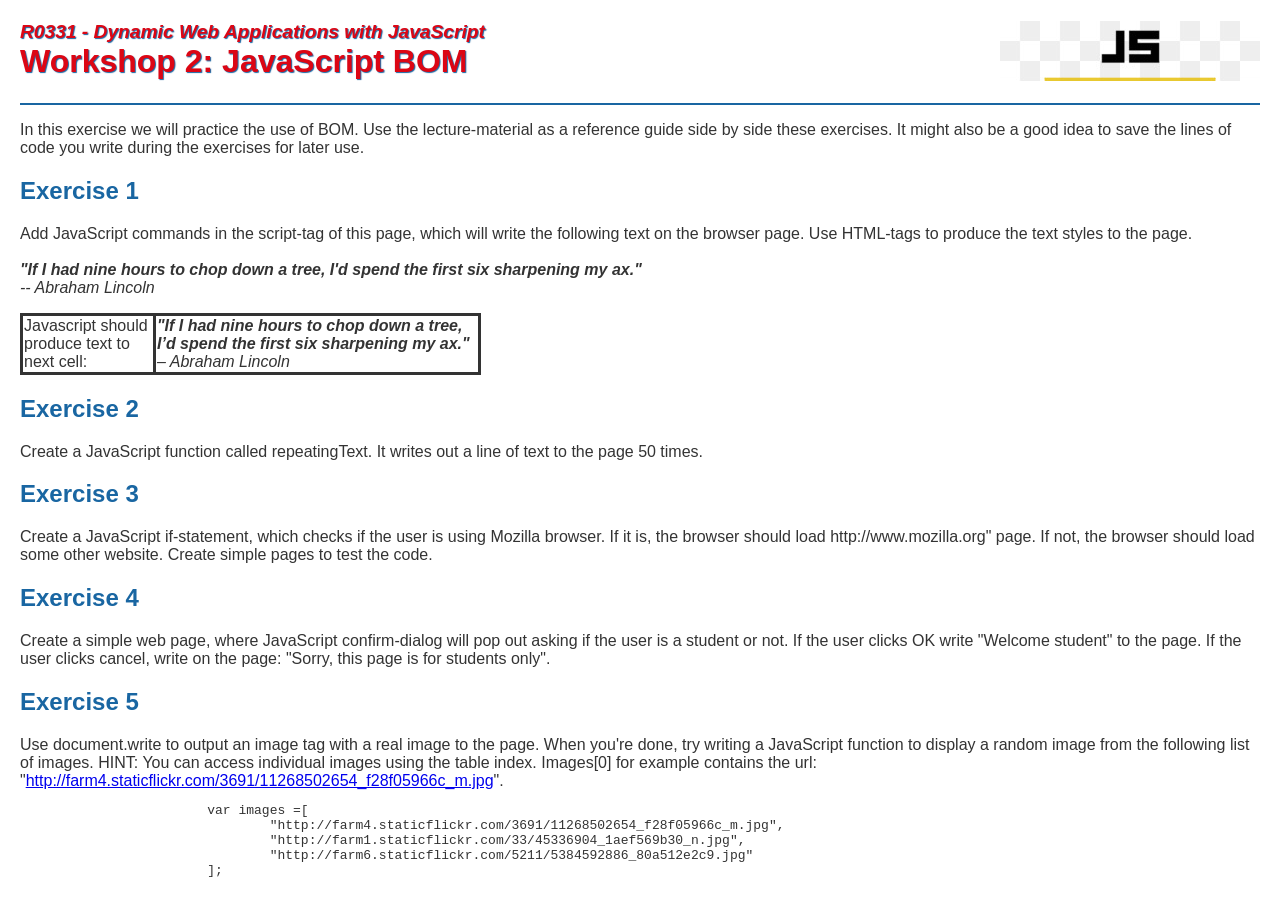
==== ws2-9/workshop2.html @ 3734368b "Exercise 1 done." ====
<!DOCTYPE HTML>
<html lang="en">
	<head>
		<meta charset="UTF-8">
		<title>Workshop 2</title>
		<link rel="stylesheet" href="css/styles.css">
	</head>
	<body>
		<h1>Workshop 2: JavaScript BOM</h1>
		<hr />
		<p>In this exercise we will practice the use of BOM. Use the lecture-material as a reference guide side by side these exercises. It might also 
		be a good idea to save the lines of code you write during the exercises for later use.</p>
		
		<h2>Exercise 1</h2>
		<p>Add JavaScript commands in the script-tag of this page, which will write the following text on the browser page. Use HTML-tags to produce the text styles to the 
		page. <br />
		  <br />
		  <em><strong>"If I had nine hours to chop down a tree, I'd spend the first six sharpening my ax."</strong> <br />
		  -- Abraham Lincoln</em></p>

		  <table class="ws2firsttable">
			<tr>
				<td id="ws2firsttablecell">Javascript should produce text to next cell:</td>
				<td id="ws2secondtablecell">Skriptiteksti tähän.</td>
			</tr>
		  </table>
		
		<h2>Exercise 2</h2>
		<p>Create a JavaScript function called repeatingText. It writes out a line of text to the page 50 times.</p>
		
		<h2>Exercise 3</h2>
		<p>Create a JavaScript if-statement, which checks if the user is using Mozilla browser. If it is, the browser should load http://www.mozilla.org" page. If not, the browser 
		should load some other website. Create simple pages to test the code.</p>
		
		<h2>Exercise 4</h2>
		<p>Create a simple web page, where JavaScript confirm-dialog will pop out asking if the user is a student or not. If the user clicks OK write "Welcome student" to the 
		page. If the user clicks cancel, write on the page: "Sorry, this page is for students only".</p>
		
		<h2>Exercise 5</h2>
		Use document.write to output an image tag with a real image to the page. When you're done, try writing a JavaScript function to display a random image from the following list of images. HINT: You can access individual images using the table index.  Images[0] for example contains the url: "<a href="http://farm4.staticflickr.com/3691/11268502654_f28f05966c_m.jpg">http://farm4.staticflickr.com/3691/11268502654_f28f05966c_m.jpg</a>".

		<pre>
			var images =[
				"http://farm4.staticflickr.com/3691/11268502654_f28f05966c_m.jpg", 
				"http://farm1.staticflickr.com/33/45336904_1aef569b30_n.jpg", 
				"http://farm6.staticflickr.com/5211/5384592886_80a512e2c9.jpg"
			];
		</pre>
		<script>
            document.getElementById('ws2secondtablecell').innerHTML = "<i><strong>\"If I had nine hours to chop down a tree, I’d spend the first six sharpening my ax.\"</strong><br>– Abraham Lincoln</i>";
		</script>
	</body>
</html>
---- ws2-9/css/styles.css ----
body {
    font-family: "Trebuchet MS", Helvetica, sans-serif;
    color: #333333;
    margin: 20px;
}
h1:before {
    content: 'R0331 - Dynamic Web Applications with JavaScript';
    display: block;
    font-size: 60%;
    font-style: italic;
}
h1 {
    height: 60px;
    background: url('../img/js-logo.png') no-repeat right top;
    color: #dc0614;
    text-shadow: 1px 1px 1px #1966a2;
}
h2 {
    color: #1966a2;
}
hr {
    border: 1px solid #1966a2;
}
.red-box {
    background: red;
    width: 50px;
    height: 50px;
}
.no-border {
    border: 0;
    height: auto;
    padding: 0;
    margin: 0;
}
.red, .error, .error textarea, .error input {
    border-color: red;
    color: red;
}
div.border {
    border: 1px solid black;
    padding: 5px;
    float: left;
}
.clear {
    clear: both;
}
/*Omat määritykset workshop kakkosta varten*/
.ws2firsttable {
    border-collapse: collapse;
}
#ws2firsttablecell {
    border-style: solid;
    width: 8em;
}
#ws2secondtablecell {
    border-style: solid;
    width: 20em;
    }
/*Omat määritykset päättyy*/
.ws3 div, .ws4.div {
    width: 200px;
    height: 100px;
    border: 1px solid black;
}
.ws3 table, .ws3 tr, .ws3 td{
    margin: 10px;
    padding: 10px;
}
.ws3 table, .ws3 tr, .ws3 td, .ws3 th, .ws5 table, ws5.tr, ws5.td{
    border: 1px solid gray;
    width: 50%;
    border-collapse: collapse;
    padding: 5px;
}
table.display {
    width: 100%;
}
.ws4 img {
    position: relative;
    left:0px;
}
.ws5 div {
    width: 200px;
    margin: 20px;
    padding: 20px;
    border: 1px solid black;
}
.ws5 span {
    display: none;
}
.ws5 .error span {
    display: block;
}
.ws6 div {
    margin-bottom: 10px;
}
.ws6 table, .ws6 tr, .ws6 td, .ws7 table, .ws7 tr, .ws7 td {
    border: 1px solid gray;
    width: 50%;
}
.ws7 div {
    min-width: 200px;
    width: auto;
    min-height: 200px;
    height: auto;
    border: 1px solid black;
}
.ws8 table {
    border-collapse: collapse;
    width: 700px;
    border: 1px solid black;
}
.ws8 th, .ws8 td {
    padding: 4px;
    font-family: Verdana;
    font-size: 12px;
}
.ws8 tr:nth-child(even) {
    background-color: #f2f2f2
}
.ws8 th, .ws8 td {
    border: 1px solid #ddd;
}
.ws8 td {
    height: 40px;
    text-align: center;
    vertical-align: middle;
}
.ws8 img {
    width: 100px;
}
#jsondata, #rawdata, #weatherdata {
    border: 1px solid black;
    padding: 10px;
}
.ws9 div {
    width: 200px;
    height: 100px;
    border: 1px solid black;
}
#ajax {
    width: 80%;
    height: 500px;
    border: 1px solid black;
    overflow: auto;
    padding: 20px;
}
.ws-9 #main-content {
    width: 100%;
    height: auto;
    border: 0;
}
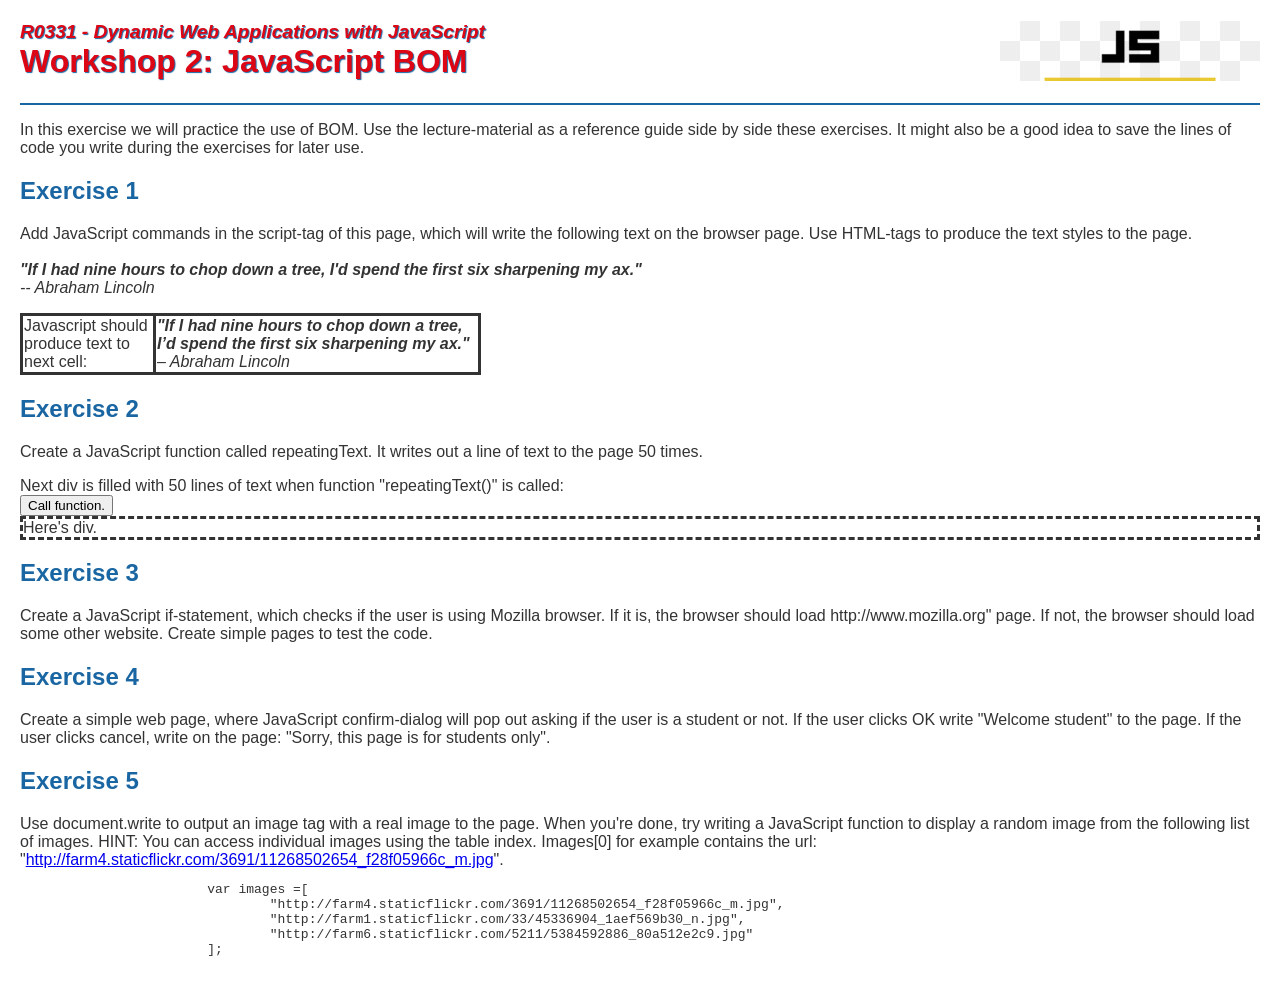
==== commit 856ea21a: "Exercise 2 done." ====
--- a/ws2-9/workshop2.html
+++ b/ws2-9/workshop2.html
@@ -27,6 +27,11 @@
 		
 		<h2>Exercise 2</h2>
 		<p>Create a JavaScript function called repeatingText. It writes out a line of text to the page 50 times.</p>
+		Next div is filled with 50 lines of text when function "repeatingText()" is called:<br>
+		<button onclick = "repeatingText()" > Call function.</button>
+		<div id="ws2exc2div">
+			Here's div.
+		</div>
 		
 		<h2>Exercise 3</h2>
 		<p>Create a JavaScript if-statement, which checks if the user is using Mozilla browser. If it is, the browser should load http://www.mozilla.org" page. If not, the browser 
@@ -48,6 +53,17 @@
 		</pre>
 		<script>
             document.getElementById('ws2secondtablecell').innerHTML = "<i><strong>\"If I had nine hours to chop down a tree, I’d spend the first six sharpening my ax.\"</strong><br>– Abraham Lincoln</i>";
+			function repeatingText() {
+				let eka = 1;
+				for (let i=0; i<50; i++) {
+					if (eka == 1) {
+					document.getElementById('ws2exc2div').innerHTML = "Basic line of text, multiplied 50 times by javascript function \"repeatingText\"<br>";
+					eka = 0;
+					} else {
+						document.getElementById('ws2exc2div').innerHTML += "Basic line of text, multiplied 50 times by javascript function \"repeatingText\"<br>";
+					}
+				}
+			}
 		</script>
 	</body>
 </html>
--- a/ws2-9/css/styles.css
+++ b/ws2-9/css/styles.css
@@ -56,6 +56,10 @@
     border-style: solid;
     width: 20em;
     }
+#ws2exc2div {
+    border-style: dashed;
+    height: fit-content;
+}
 /*Omat määritykset päättyy*/
 .ws3 div, .ws4.div {
     width: 200px;
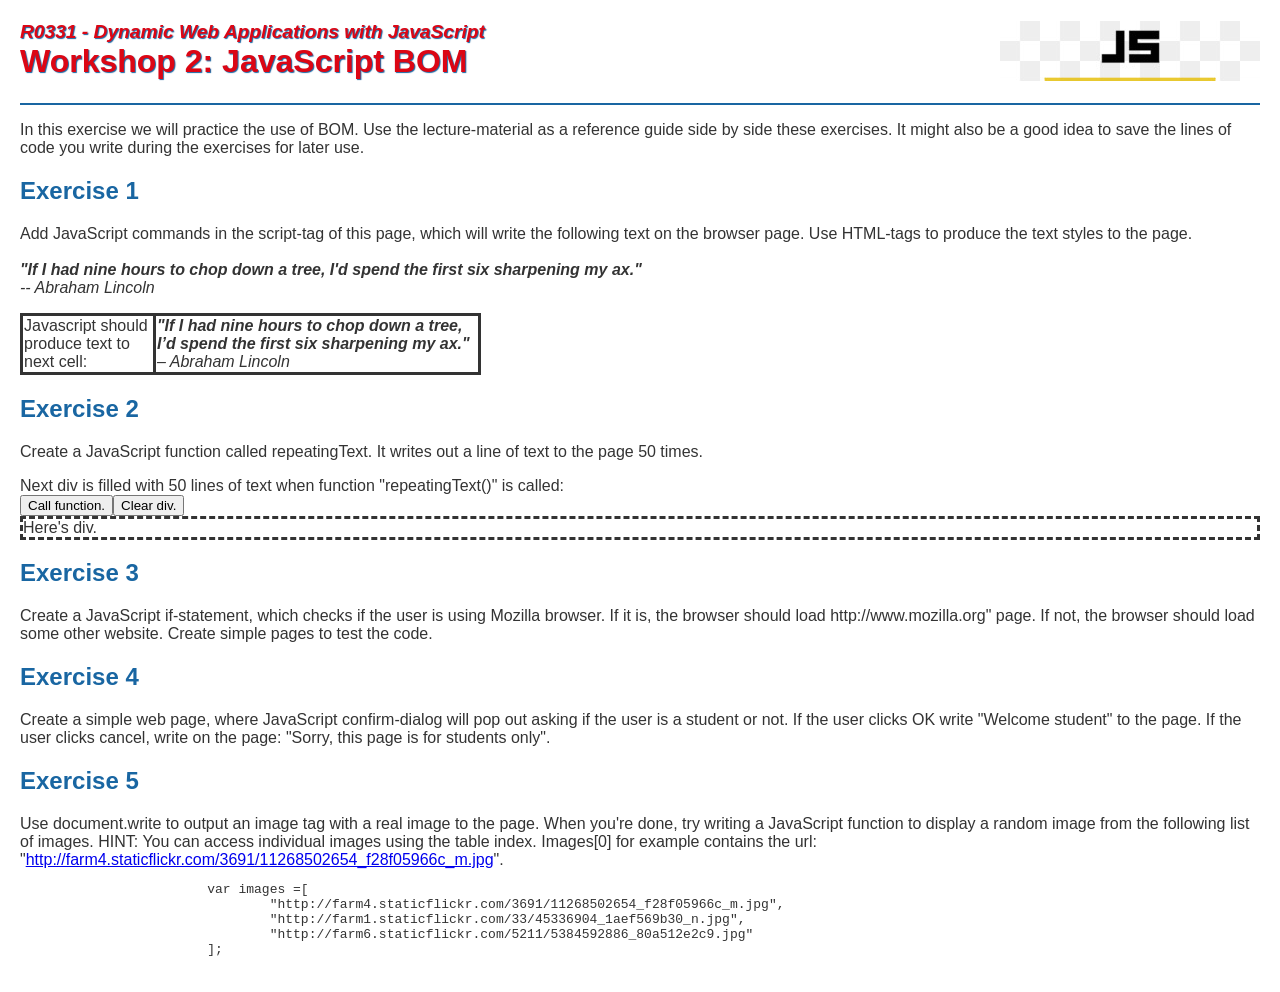
==== commit 19f810e6: "Added excercise 2 "clear div" -button + set minimum height to div." ====
--- a/ws2-9/workshop2.html
+++ b/ws2-9/workshop2.html
@@ -28,7 +28,7 @@
 		<h2>Exercise 2</h2>
 		<p>Create a JavaScript function called repeatingText. It writes out a line of text to the page 50 times.</p>
 		Next div is filled with 50 lines of text when function "repeatingText()" is called:<br>
-		<button onclick = "repeatingText()" > Call function.</button>
+		<button onclick = "repeatingText()" > Call function.</button><button onclick = "ditchRepeatingText()" > Clear div.</button>
 		<div id="ws2exc2div">
 			Here's div.
 		</div>
@@ -64,6 +64,9 @@
 					}
 				}
 			}
+			function ditchRepeatingText() {
+				document.getElementById('ws2exc2div').innerHTML = "";
+			}
 		</script>
 	</body>
 </html>
--- a/ws2-9/css/styles.css
+++ b/ws2-9/css/styles.css
@@ -58,6 +58,7 @@
     }
 #ws2exc2div {
     border-style: dashed;
+    min-height: 1em;
     height: fit-content;
 }
 /*Omat määritykset päättyy*/
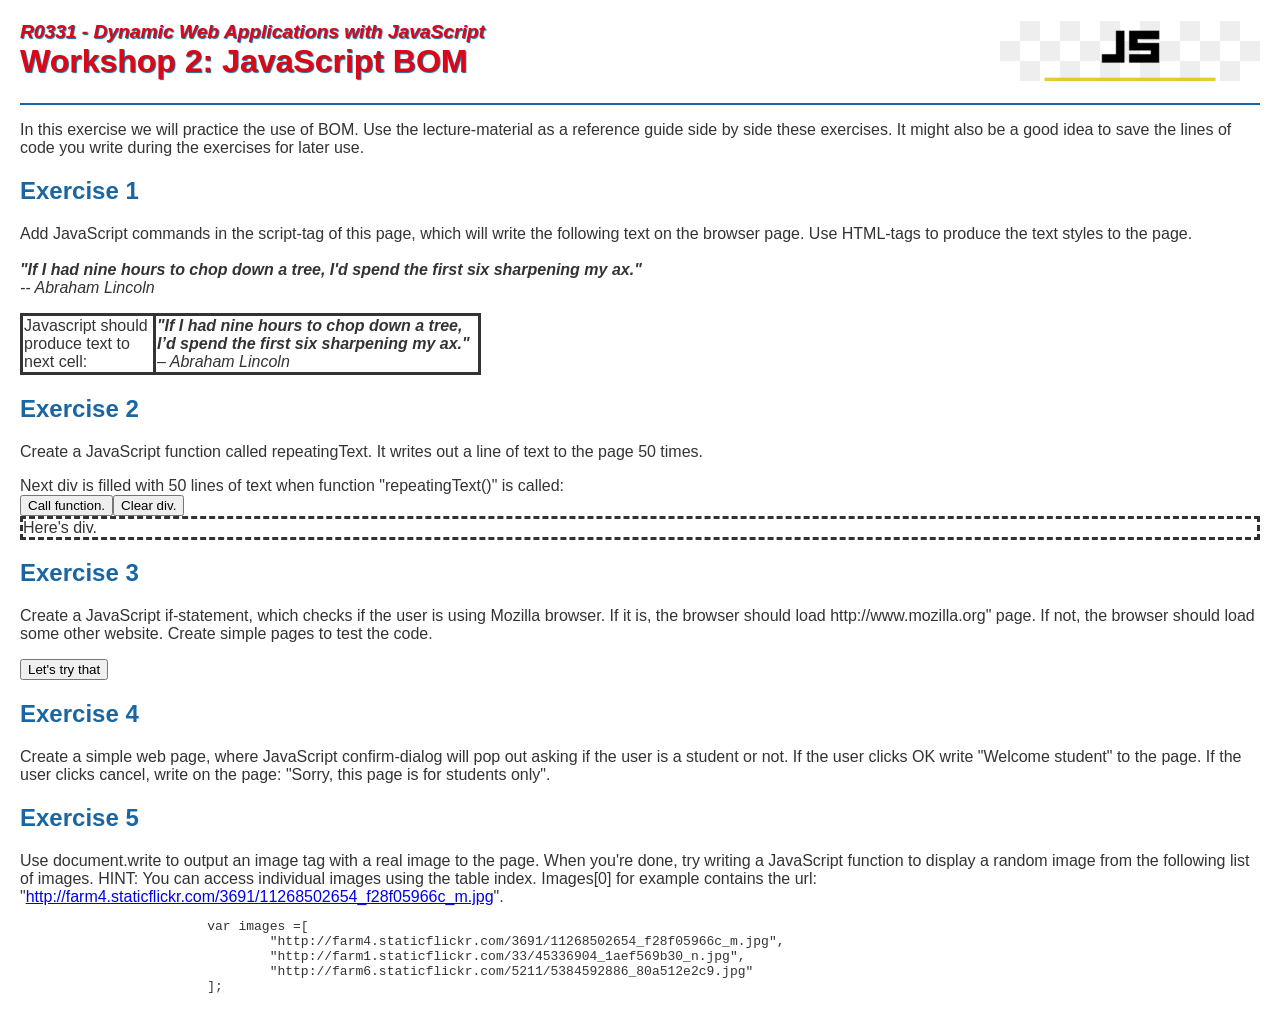
==== commit 66bd3168: "Exercise 3 done." ====
--- a/ws2-9/workshop2.html
+++ b/ws2-9/workshop2.html
@@ -36,6 +36,7 @@
 		<h2>Exercise 3</h2>
 		<p>Create a JavaScript if-statement, which checks if the user is using Mozilla browser. If it is, the browser should load http://www.mozilla.org" page. If not, the browser 
 		should load some other website. Create simple pages to test the code.</p>
+		<button onclick = "isItMozilla()" > Let's try that</button>
 		
 		<h2>Exercise 4</h2>
 		<p>Create a simple web page, where JavaScript confirm-dialog will pop out asking if the user is a student or not. If the user clicks OK write "Welcome student" to the 
@@ -67,6 +68,13 @@
 			function ditchRepeatingText() {
 				document.getElementById('ws2exc2div').innerHTML = "";
 			}
+			function isItMozilla() {
+				if (navigator.userAgent.includes("Mozilla" + "Firefox")) {
+					window.location.href = 'https://mozilla.org/';
+				} else {
+					window.location.href = 'https://example.com/';
+				}
+			}
 		</script>
 	</body>
 </html>
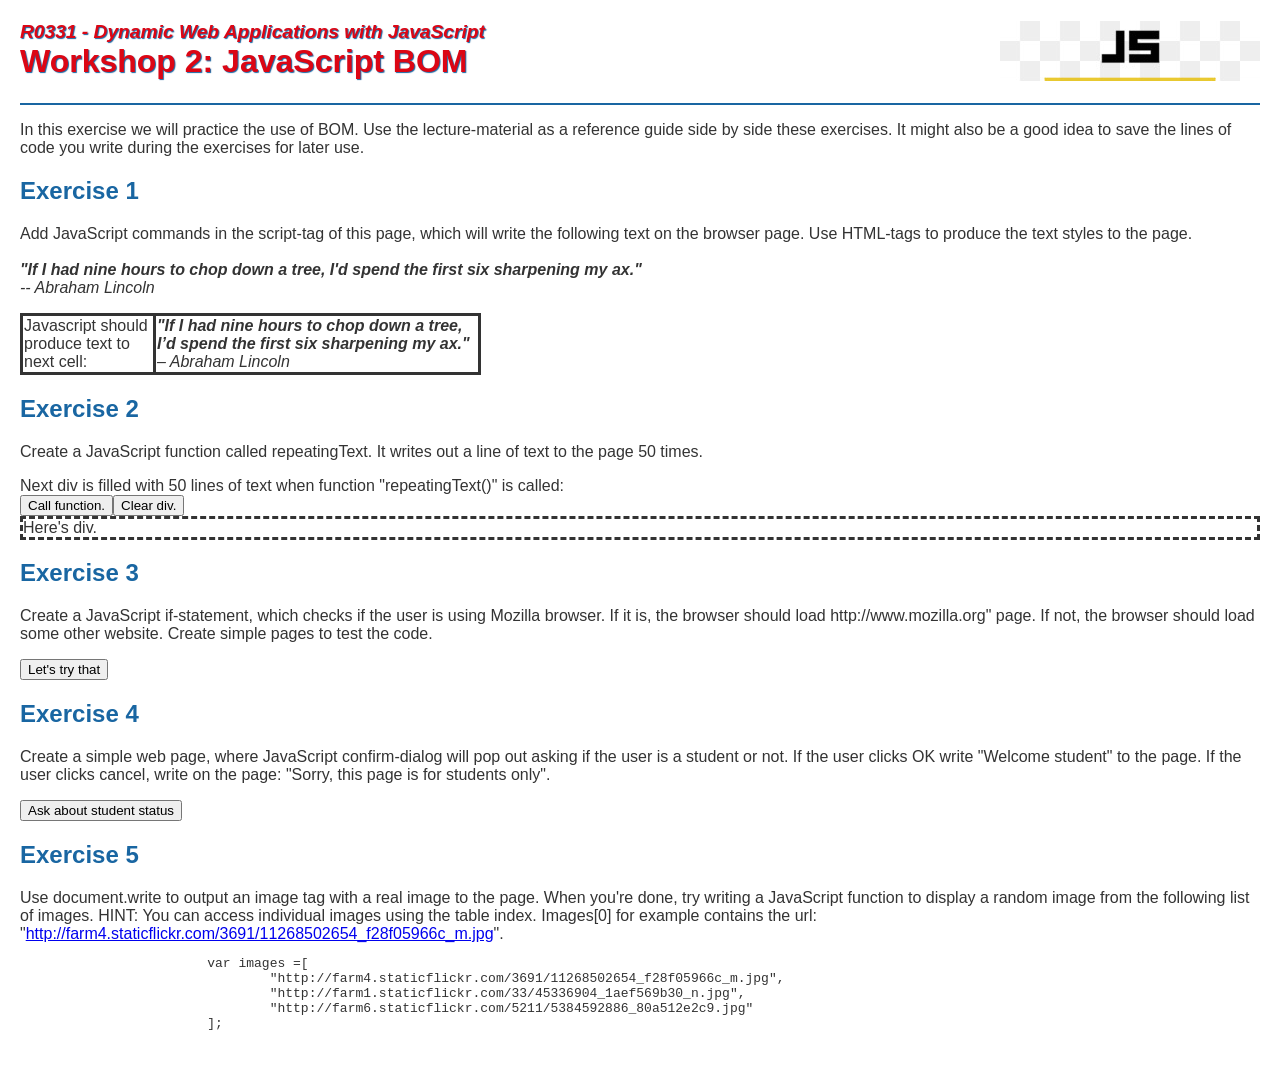
==== commit e3c5497c: "Exercise 4 done." ====
--- a/ws2-9/workshop2.html
+++ b/ws2-9/workshop2.html
@@ -41,6 +41,8 @@
 		<h2>Exercise 4</h2>
 		<p>Create a simple web page, where JavaScript confirm-dialog will pop out asking if the user is a student or not. If the user clicks OK write "Welcome student" to the 
 		page. If the user clicks cancel, write on the page: "Sorry, this page is for students only".</p>
+		<button onclick = "areYouStudent()" > Ask about student status</button><br>
+		<div id="ws2exc4div"></div><div id="ws2exc4denyOverlay">Sorry, this page is for students only</div>
 		
 		<h2>Exercise 5</h2>
 		Use document.write to output an image tag with a real image to the page. When you're done, try writing a JavaScript function to display a random image from the following list of images. HINT: You can access individual images using the table index.  Images[0] for example contains the url: "<a href="http://farm4.staticflickr.com/3691/11268502654_f28f05966c_m.jpg">http://farm4.staticflickr.com/3691/11268502654_f28f05966c_m.jpg</a>".
@@ -69,12 +71,22 @@
 				document.getElementById('ws2exc2div').innerHTML = "";
 			}
 			function isItMozilla() {
-				if (navigator.userAgent.includes("Mozilla" + "Firefox")) {
+				if (navigator.userAgent.includes("Mozilla") && navigator.userAgent.includes("Firefox")) {
 					window.location.href = 'https://mozilla.org/';
 				} else {
 					window.location.href = 'https://example.com/';
 				}
 			}
+			function areYouStudent() {
+				let text = "Are you student?";
+				if (confirm(text) == true) {
+					document.getElementById('ws2exc4div').innerHTML = "Welcome student";
+				} else {
+					document.getElementById('ws2exc4denyOverlay').style.display = 'block';
+					text = "This ";
+				}
+				document.getElementById("demo").innerHTML = text;
+			}
 		</script>
 	</body>
 </html>
--- a/ws2-9/css/styles.css
+++ b/ws2-9/css/styles.css
@@ -61,6 +61,23 @@
     min-height: 1em;
     height: fit-content;
 }
+#ws2exc4div {
+    background-color: rgb(95, 252, 56);
+    font-weight: bold;
+    font-size: 300%;
+    width:min-content;
+}
+#ws2exc4denyOverlay {
+    display: none;
+    position: fixed;
+    top: 0;
+    left: 0;
+    width: 100%;
+    height: 100%;
+    background-color: rgba(230, 13, 13);
+    z-index: 999;
+    font-size: 300%;
+  }
 /*Omat määritykset päättyy*/
 .ws3 div, .ws4.div {
     width: 200px;
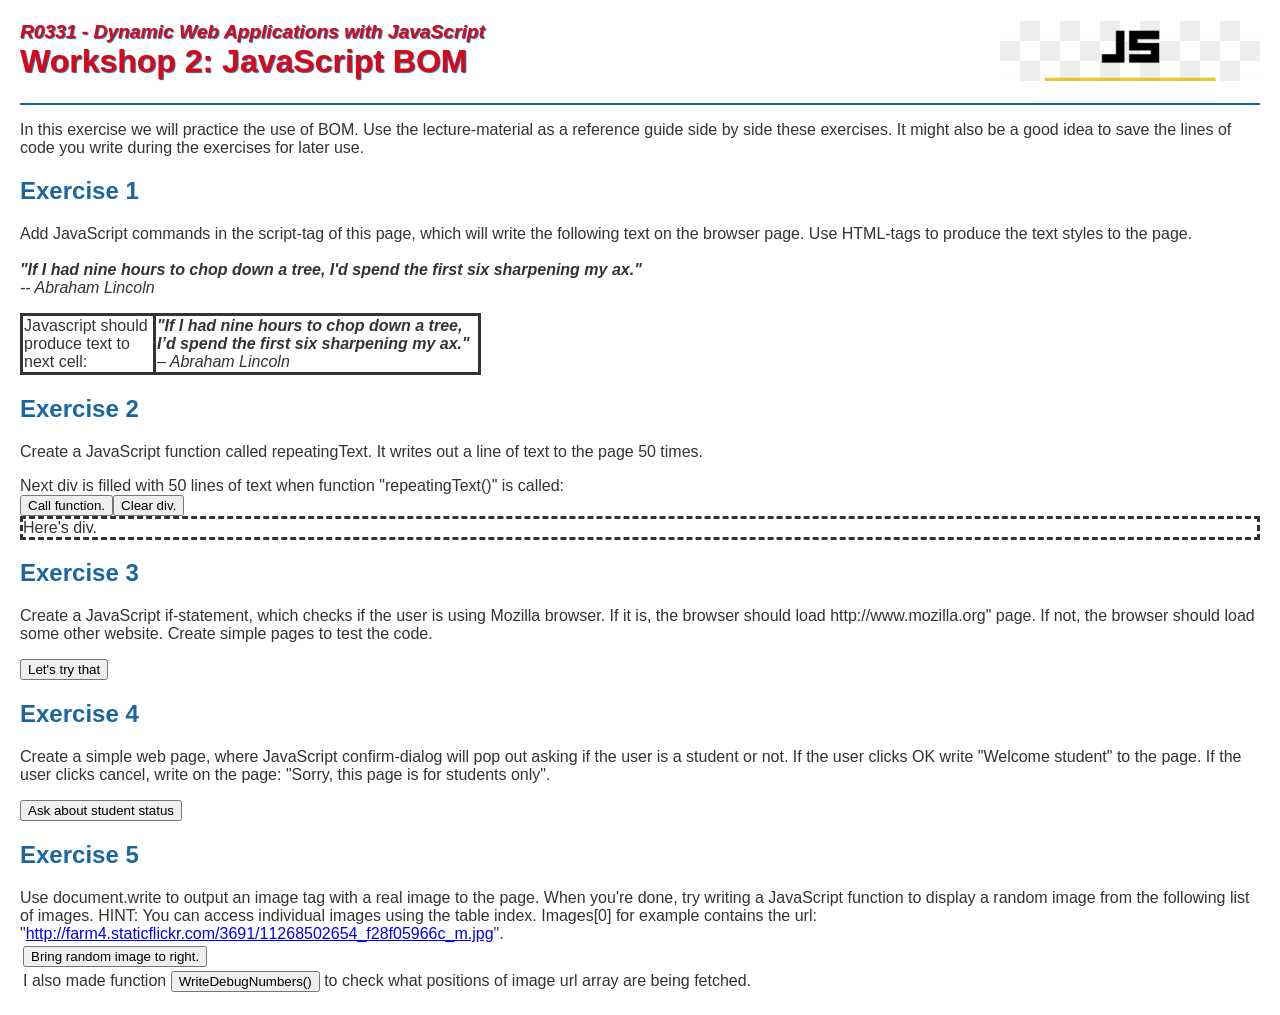
==== commit 9f548f83: "Exercise 5 done." ====
--- a/ws2-9/workshop2.html
+++ b/ws2-9/workshop2.html
@@ -46,14 +46,15 @@
 		
 		<h2>Exercise 5</h2>
 		Use document.write to output an image tag with a real image to the page. When you're done, try writing a JavaScript function to display a random image from the following list of images. HINT: You can access individual images using the table index.  Images[0] for example contains the url: "<a href="http://farm4.staticflickr.com/3691/11268502654_f28f05966c_m.jpg">http://farm4.staticflickr.com/3691/11268502654_f28f05966c_m.jpg</a>".
-
-		<pre>
-			var images =[
-				"http://farm4.staticflickr.com/3691/11268502654_f28f05966c_m.jpg", 
-				"http://farm1.staticflickr.com/33/45336904_1aef569b30_n.jpg", 
-				"http://farm6.staticflickr.com/5211/5384592886_80a512e2c9.jpg"
-			];
-		</pre>
+			<table>
+				<tr>
+					<td><button onclick = "bringWs2Exc5FirstImage()" > Bring random image to right.</button></td>
+					<td id="ws2exc5firstimage"></td>
+				</tr>
+				<tr>
+					<td>I also made function <button onclick = "WriteDebugNumbers()" > WriteDebugNumbers()</button> to check what positions of image url array are being fetched.</td>
+				</tr>
+			</table>
 		<script>
             document.getElementById('ws2secondtablecell').innerHTML = "<i><strong>\"If I had nine hours to chop down a tree, I’d spend the first six sharpening my ax.\"</strong><br>– Abraham Lincoln</i>";
 			function repeatingText() {
@@ -83,9 +84,23 @@
 					document.getElementById('ws2exc4div').innerHTML = "Welcome student";
 				} else {
 					document.getElementById('ws2exc4denyOverlay').style.display = 'block';
-					text = "This ";
 				}
 				document.getElementById("demo").innerHTML = text;
+			}
+			//Moved image url array to here as it didn't work from <pre> -block:
+				var images =[
+				"http://farm4.staticflickr.com/3691/11268502654_f28f05966c_m.jpg", 
+				"http://farm1.staticflickr.com/33/45336904_1aef569b30_n.jpg", 
+				"http://farm6.staticflickr.com/5211/5384592886_80a512e2c9.jpg"
+			];
+			function bringWs2Exc5FirstImage() {
+				document.getElementById('ws2exc5firstimage').innerHTML = "<img src=\"" + images[(Math.floor(Math.random() *3))] +"\" alt=\"Random image\" id=\"ws2exc5randonimage\">";
+			}
+			//Function to check that given random numbers are what they should:
+			function WriteDebugNumbers() {
+				for (let i=0; i<500; i++) {
+					document.write ((Math.floor(Math.random() *3)));
+				}
 			}
 		</script>
 	</body>
--- a/ws2-9/css/styles.css
+++ b/ws2-9/css/styles.css
@@ -44,7 +44,7 @@
 .clear {
     clear: both;
 }
-/*Omat määritykset workshop kakkosta varten*/
+/*Omat määritykset: Workshop2*/
 .ws2firsttable {
     border-collapse: collapse;
 }
@@ -78,7 +78,10 @@
     z-index: 999;
     font-size: 300%;
   }
-/*Omat määritykset päättyy*/
+#ws2exc5randonimage {
+    height: 20em;
+}
+/*Omat määritykset Workshop 2:lle päättyy*/
 .ws3 div, .ws4.div {
     width: 200px;
     height: 100px;
